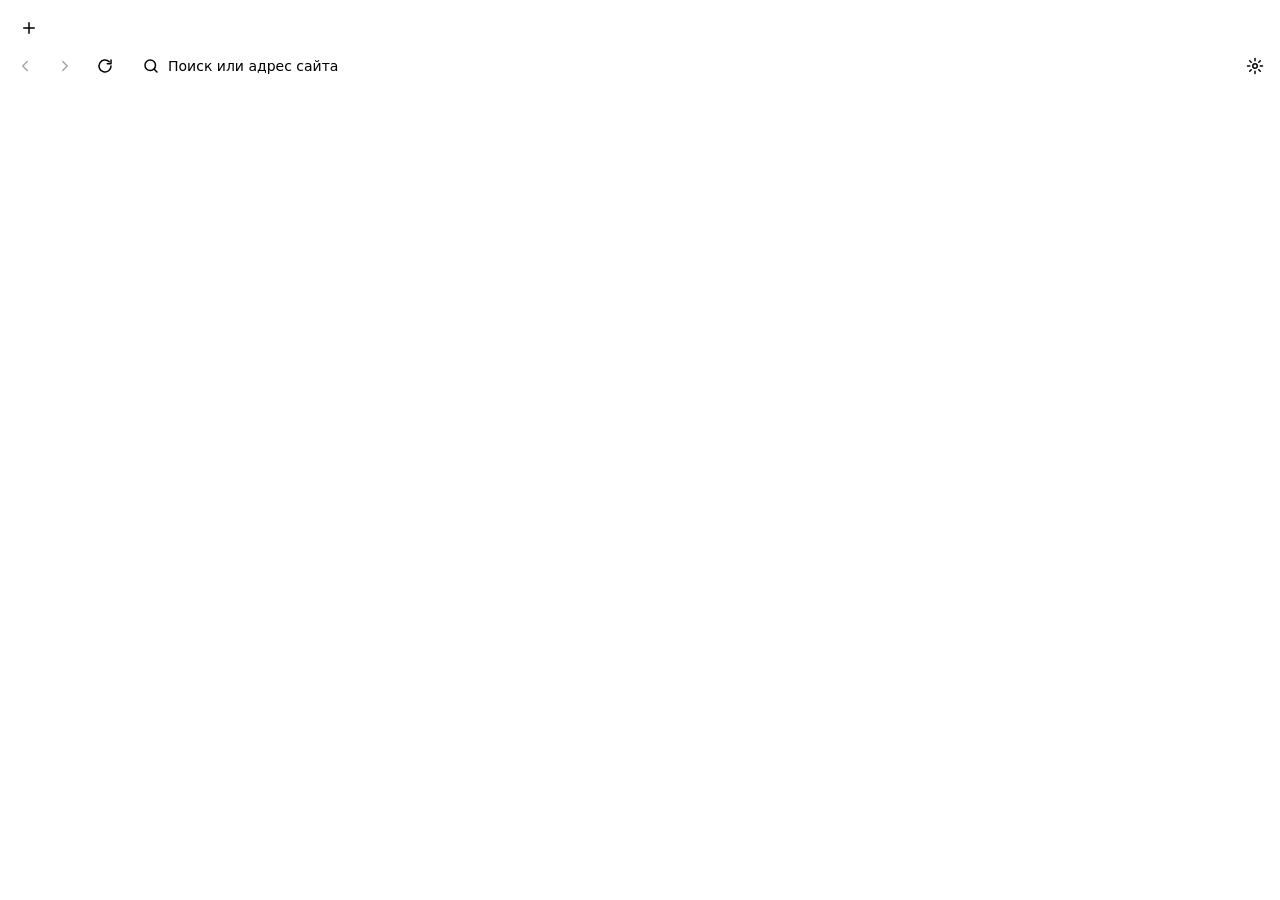
==== nexo-browser/assets/ui/index.html @ 71561c24 "Add files via upload" ====
<!doctype html>
<html lang="ru">
<head>
<meta charset="utf-8">
<meta http-equiv="Content-Security-Policy" content="default-src 'none'; style-src 'self' 'unsafe-inline'; script-src 'self'">
<title>Nexo</title>
<style id="theme">/*THEME*/</style>
<link rel="stylesheet" href="ui.css">
</head>
<body>
<div id="app">
  <div class="tabstrip">
    <div class="tabs" id="tabs" role="tablist"></div>
    <button class="icon-btn new-tab" id="new-tab" title="Новая вкладка (Ctrl+T)" aria-label="Новая вкладка"></button>
  </div>
  <div class="toolbar">
    <button class="icon-btn" id="back" title="Назад (Alt+←)" aria-label="Назад" disabled></button>
    <button class="icon-btn" id="forward" title="Вперёд (Alt+→)" aria-label="Вперёд" disabled></button>
    <button class="icon-btn" id="reload" title="Обновить" aria-label="Обновить"></button>
    <form class="address" id="address-form" autocomplete="off">
      <span class="sec" id="sec"></span>
      <input id="url" type="text" spellcheck="false" placeholder="Поиск или адрес сайта" aria-label="Адресная строка">
      <button type="button" class="icon-btn star" id="star" title="В закладки (Ctrl+D)" aria-label="В закладки"></button>
    </form>
    <button class="icon-btn" id="menu" title="Закладки, история, загрузки, настройки" aria-label="Меню"></button>
  </div>
  <div class="progress" id="progress"></div>
</div>
<script src="ui.js"></script>
</body>
</html>
---- nexo-browser/assets/ui/ui.css ----
* { box-sizing: border-box; }
html, body {
  margin: 0; height: 100%; overflow: hidden; user-select: none; -webkit-user-select: none;
  font: 13px/1.2 "Segoe UI Variable Text", "Segoe UI", system-ui, sans-serif;
}

#app { position: relative; height: 92px; padding: 0 8px; }

/* ---------- Вкладки ---------- */
.tabstrip { display: flex; align-items: flex-end; gap: 4px; height: 46px; padding-top: 8px; }
/* Лента вкладок прокручивается горизонтально (колесом мыши), кнопка «+» остаётся на месте. */
.tabs {
  display: flex; align-items: flex-end; gap: 6px; flex: 0 1 auto; min-width: 0; height: 100%;
  overflow-x: auto; overflow-y: hidden; scrollbar-width: none;
}
.tabs::-webkit-scrollbar { display: none; }
.new-tab { flex: none; margin-bottom: 1px; }

.tab {
  position: relative; display: flex; align-items: center; gap: 8px;
  flex: 0 1 240px; min-width: 64px; height: 36px; padding: 0 8px 0 12px;
  border: 1px solid transparent; border-radius: 12px 12px 0 0;
  color: var(--text-dim); background: transparent;
  transition: background-color .15s, color .15s, opacity .15s;
}
.tab:hover { background: var(--panel-hover); }
.tab.active {
  background: var(--selected); border-color: var(--panel-border); border-bottom-color: transparent;
  color: var(--text);
}
.tab .title { flex: 1; min-width: 0; overflow: hidden; text-overflow: ellipsis; white-space: nowrap; }

/* Значок вкладки: градиентная точка; во время загрузки — крутящееся кольцо; у спящей вкладки — пустое кольцо. */
.tab .dot {
  flex: none; width: 14px; height: 14px; border-radius: 50%;
  background: linear-gradient(135deg, var(--accent), var(--accent-cyan));
}
.tab.loading .dot {
  background: transparent; border: 2px solid var(--panel-border); border-top-color: var(--accent-cyan);
  animation: spin .8s linear infinite;
}
.tab.sleeping:not(.active) { opacity: .55; }
.tab.sleeping:not(.active) .dot { background: transparent; border: 2px solid var(--text-dim); }

.tab .close {
  flex: none; display: none; place-items: center; width: 20px; height: 20px; padding: 0;
  border: 0; border-radius: 50%; background: transparent; color: var(--text-dim);
}
.tab.active .close, .tab:hover .close { display: grid; }
.tab .close:hover { background: var(--panel-border); color: var(--text); }

.tab.enter { animation: tab-in .14s ease-out; }
.tab.dragging { z-index: 5; opacity: .92; box-shadow: 0 6px 18px rgba(0, 0, 0, .35); transition: none; }

/* ---------- Панель инструментов ---------- */
.toolbar { display: flex; align-items: center; gap: 6px; height: 46px; padding: 2px 0 8px; }

.icon-btn {
  flex: none; display: grid; place-items: center; width: 34px; height: 34px; padding: 0;
  border: 0; border-radius: 50%; background: transparent; color: var(--text-dim); cursor: default;
  transition: background-color .15s, color .15s;
}
.icon-btn:hover:not(:disabled) { background: var(--panel-hover); color: var(--text); }
.icon-btn:active:not(:disabled) { background: var(--selected); }
.icon-btn:disabled { opacity: .35; }
.icon-btn svg { display: block; }

.address {
  flex: 1; display: flex; align-items: center; gap: 8px; height: 36px; margin: 0; padding: 0 14px;
  background: var(--panel); border: 1px solid var(--panel-border); border-radius: 18px;
  transition: border-color .15s, box-shadow .15s;
}
.address:focus-within { border-color: var(--accent-cyan); box-shadow: 0 0 0 3px rgba(53, 184, 245, .18); }
.address input {
  flex: 1; min-width: 0; height: 100%; padding: 0; border: 0; outline: 0; background: transparent;
  color: var(--text); font: inherit; font-size: 14px; user-select: text; -webkit-user-select: text;
}
.address input::placeholder { color: var(--text-dim); }

.sec { flex: none; display: grid; place-items: center; color: var(--text-dim); }
.sec.secure { color: var(--accent-cyan); }
.sec.insecure { color: var(--warm); }
.star { width: 30px; height: 30px; flex: none; }
.star.on { color: var(--warm); }
.star[hidden] { display: none; }

/* ---------- Индикатор загрузки (только transform/opacity — почти бесплатно для CPU) ---------- */
.progress { position: absolute; left: 8px; right: 8px; bottom: 0; height: 2px; overflow: hidden; opacity: 0; transition: opacity .2s; }
.progress::after {
  content: ""; position: absolute; inset: 0 auto 0 0; width: 40%;
  background: linear-gradient(90deg, var(--accent), var(--accent-cyan)); border-radius: 2px;
  animation: slide 1.1s ease-in-out infinite; animation-play-state: paused;
}
#app.loading .progress { opacity: 1; }
#app.loading .progress::after { animation-play-state: running; }

@keyframes spin { to { transform: rotate(360deg); } }
@keyframes slide { from { transform: translateX(-100%); } to { transform: translateX(250%); } }
@keyframes tab-in { from { opacity: 0; transform: translateY(6px); } to { opacity: 1; transform: none; } }

@media (prefers-reduced-motion: reduce) {
  .tab.loading .dot, .progress::after { animation-duration: 3s; }
  .tab.enter { animation: none; }
}
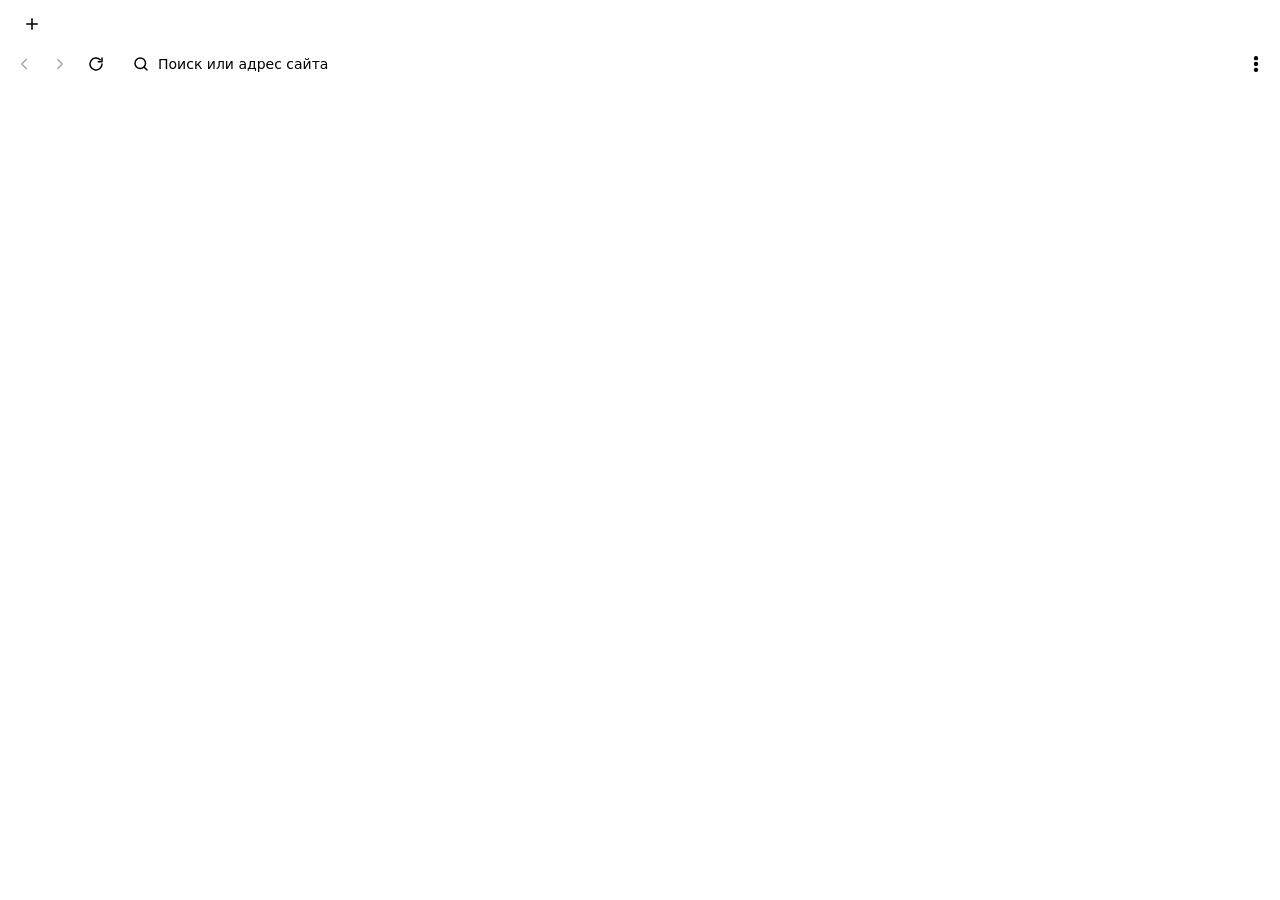
==== commit 897268f8: "Add files via upload" ====
--- a/nexo-browser/assets/ui/index.html
+++ b/nexo-browser/assets/ui/index.html
@@ -22,7 +22,7 @@
       <input id="url" type="text" spellcheck="false" placeholder="Поиск или адрес сайта" aria-label="Адресная строка">
       <button type="button" class="icon-btn star" id="star" title="В закладки (Ctrl+D)" aria-label="В закладки"></button>
     </form>
-    <button class="icon-btn" id="menu" title="Закладки, история, загрузки, настройки" aria-label="Меню"></button>
+    <button class="icon-btn" id="menu" title="Настройка и управление Nexo" aria-label="Меню"></button>
   </div>
   <div class="progress" id="progress"></div>
 </div>
--- a/nexo-browser/assets/ui/ui.css
+++ b/nexo-browser/assets/ui/ui.css
@@ -4,43 +4,46 @@
   font: 13px/1.2 "Segoe UI Variable Text", "Segoe UI", system-ui, sans-serif;
 }
 
-#app { position: relative; height: 92px; padding: 0 8px; }
+#app { position: relative; height: 84px; padding: 0; background: var(--panel-hover); }
 
 /* ---------- Вкладки ---------- */
-.tabstrip { display: flex; align-items: flex-end; gap: 4px; height: 46px; padding-top: 8px; }
+.tabstrip { display: flex; align-items: flex-end; gap: 4px; height: 44px; padding: 6px 8px 0; background: var(--bg-start); }
 /* Лента вкладок прокручивается горизонтально (колесом мыши), кнопка «+» остаётся на месте. */
 .tabs {
-  display: flex; align-items: flex-end; gap: 6px; flex: 0 1 auto; min-width: 0; height: 100%;
+  display: flex; align-items: flex-end; gap: 0; flex: 0 1 auto; min-width: 0; height: 100%;
   overflow-x: auto; overflow-y: hidden; scrollbar-width: none;
 }
 .tabs::-webkit-scrollbar { display: none; }
-.new-tab { flex: none; margin-bottom: 1px; }
+.new-tab { flex: none; width: 28px; height: 28px; margin: 0 0 4px 4px; }
 
 .tab {
   position: relative; display: flex; align-items: center; gap: 8px;
-  flex: 0 1 240px; min-width: 64px; height: 36px; padding: 0 8px 0 12px;
-  border: 1px solid transparent; border-radius: 12px 12px 0 0;
+  flex: 0 1 240px; width: 240px; min-width: 48px; height: 38px; padding: 0 8px 0 12px;
+  border: 0; border-radius: 10px 10px 0 0;
   color: var(--text-dim); background: transparent;
   transition: background-color .15s, color .15s, opacity .15s;
 }
-.tab:hover { background: var(--panel-hover); }
+.tab:hover:not(.active) { background: var(--selected); }
+/* тонкий разделитель между неактивными вкладками, как в Chrome */
+.tab:not(.active):not(:hover)::after { content: ""; position: absolute; right: 0; top: 10px; bottom: 10px; width: 1px; background: var(--panel-border); }
+.tab.active::after, .tab:hover::after { display: none; }
 .tab.active {
-  background: var(--selected); border-color: var(--panel-border); border-bottom-color: transparent;
-  color: var(--text);
+  background: var(--panel-hover); color: var(--text);
 }
 .tab .title { flex: 1; min-width: 0; overflow: hidden; text-overflow: ellipsis; white-space: nowrap; }
 
 /* Значок вкладки: градиентная точка; во время загрузки — крутящееся кольцо; у спящей вкладки — пустое кольцо. */
 .tab .dot {
-  flex: none; width: 14px; height: 14px; border-radius: 50%;
+  flex: none; display: grid; place-items: center; width: 16px; height: 16px; border-radius: 50%;
   background: linear-gradient(135deg, var(--accent), var(--accent-cyan));
+  color: #fff; font-size: 9px; font-weight: 700; line-height: 1;
 }
 .tab.loading .dot {
   background: transparent; border: 2px solid var(--panel-border); border-top-color: var(--accent-cyan);
-  animation: spin .8s linear infinite;
+  font-size: 0; animation: spin .8s linear infinite;
 }
 .tab.sleeping:not(.active) { opacity: .55; }
-.tab.sleeping:not(.active) .dot { background: transparent; border: 2px solid var(--text-dim); }
+.tab.sleeping:not(.active) .dot { background: transparent; border: 2px solid var(--text-dim); font-size: 0; }
 
 .tab .close {
   flex: none; display: none; place-items: center; width: 20px; height: 20px; padding: 0;
@@ -53,10 +56,10 @@
 .tab.dragging { z-index: 5; opacity: .92; box-shadow: 0 6px 18px rgba(0, 0, 0, .35); transition: none; }
 
 /* ---------- Панель инструментов ---------- */
-.toolbar { display: flex; align-items: center; gap: 6px; height: 46px; padding: 2px 0 8px; }
+.toolbar { display: flex; align-items: center; gap: 4px; height: 40px; padding: 0 8px; background: var(--panel-hover); box-shadow: 0 1px 0 var(--panel-border); }
 
 .icon-btn {
-  flex: none; display: grid; place-items: center; width: 34px; height: 34px; padding: 0;
+  flex: none; display: grid; place-items: center; width: 32px; height: 32px; padding: 0;
   border: 0; border-radius: 50%; background: transparent; color: var(--text-dim); cursor: default;
   transition: background-color .15s, color .15s;
 }
@@ -66,8 +69,8 @@
 .icon-btn svg { display: block; }
 
 .address {
-  flex: 1; display: flex; align-items: center; gap: 8px; height: 36px; margin: 0; padding: 0 14px;
-  background: var(--panel); border: 1px solid var(--panel-border); border-radius: 18px;
+  flex: 1; display: flex; align-items: center; gap: 8px; height: 30px; margin: 0 4px; padding: 0 12px;
+  background: var(--bg-start); border: 1px solid var(--panel-border); border-radius: 15px;
   transition: border-color .15s, box-shadow .15s;
 }
 .address:focus-within { border-color: var(--accent-cyan); box-shadow: 0 0 0 3px rgba(53, 184, 245, .18); }
@@ -85,7 +88,7 @@
 .star[hidden] { display: none; }
 
 /* ---------- Индикатор загрузки (только transform/opacity — почти бесплатно для CPU) ---------- */
-.progress { position: absolute; left: 8px; right: 8px; bottom: 0; height: 2px; overflow: hidden; opacity: 0; transition: opacity .2s; }
+.progress { position: absolute; left: 0; right: 0; bottom: 0; height: 2px; overflow: hidden; opacity: 0; transition: opacity .2s; }
 .progress::after {
   content: ""; position: absolute; inset: 0 auto 0 0; width: 40%;
   background: linear-gradient(90deg, var(--accent), var(--accent-cyan)); border-radius: 2px;
